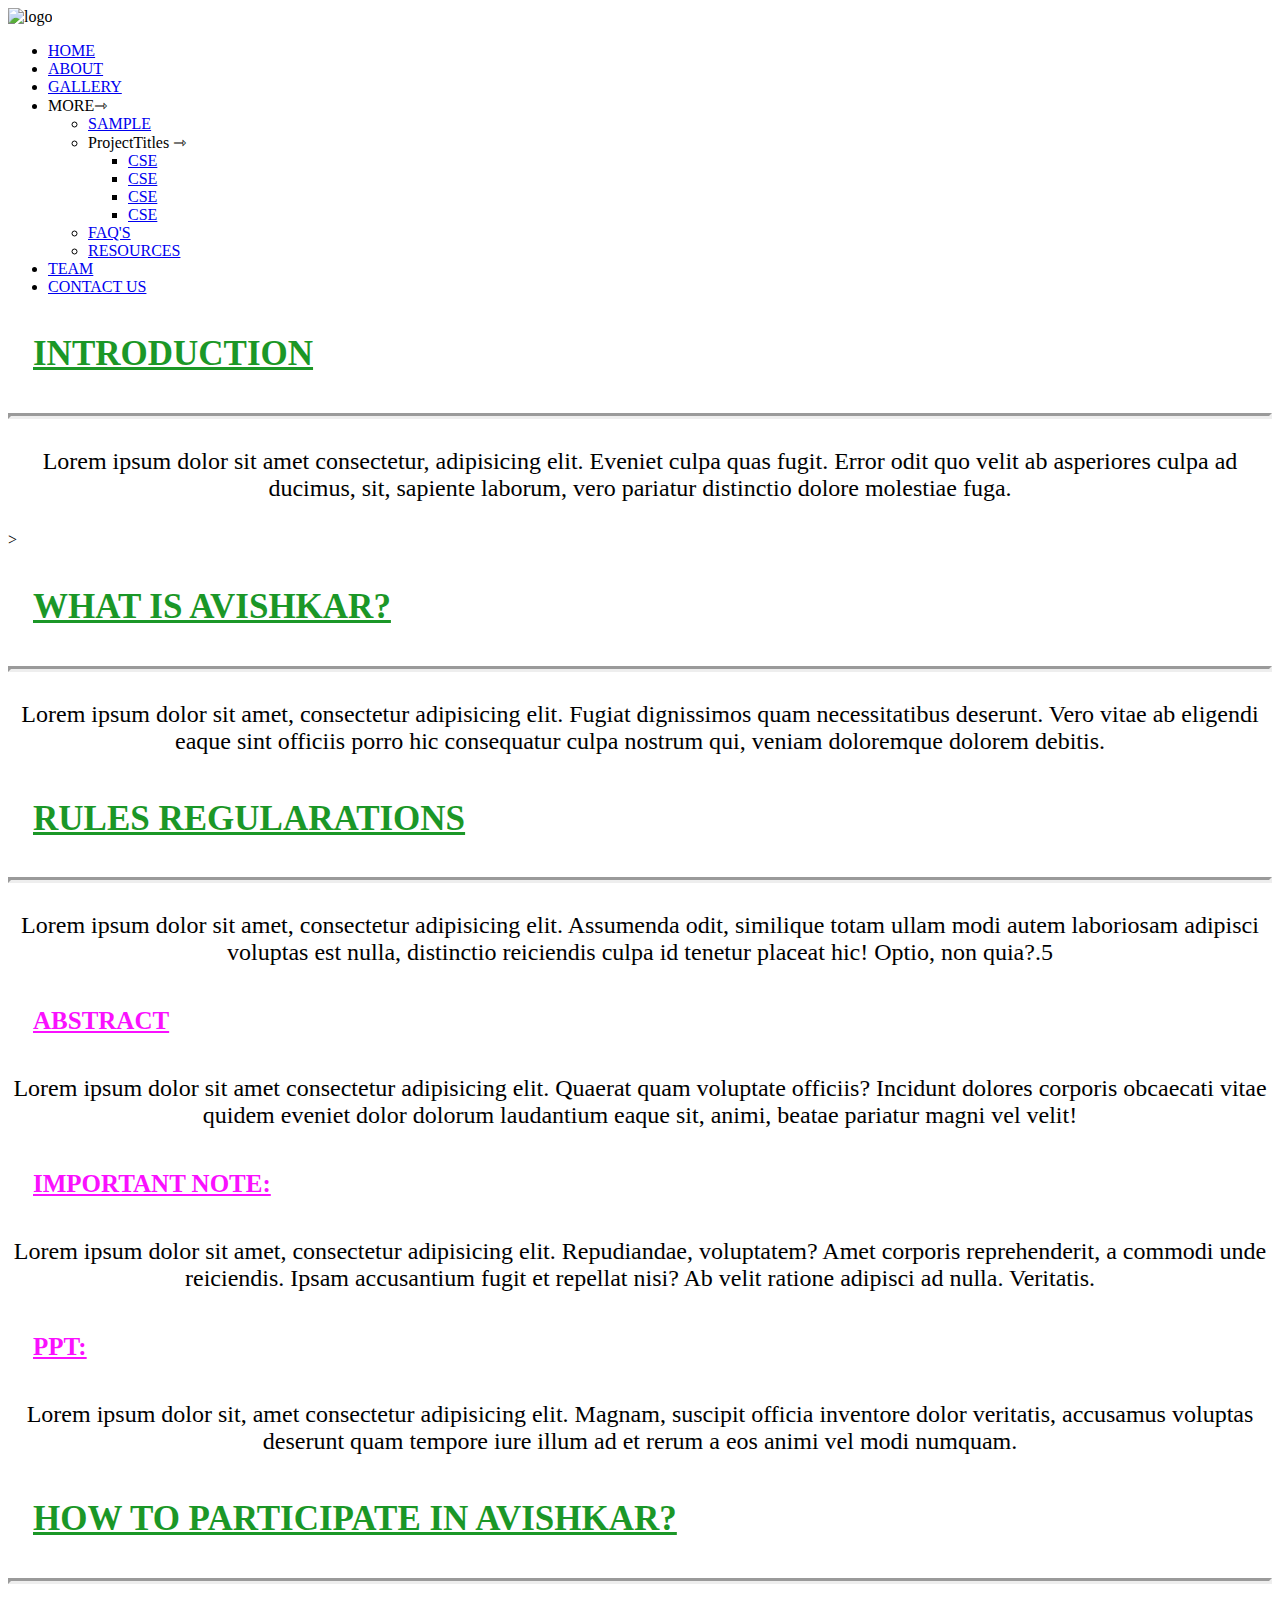
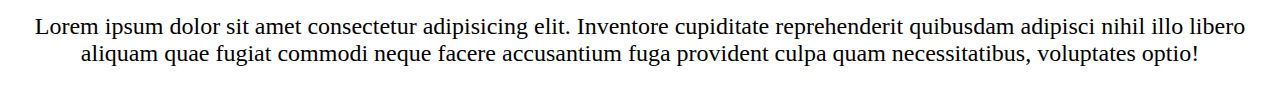
==== about.html @ bd325e48 "sravanth commit" ====
<!DOCTYPE html>
<html lang="en">

<head>
    <meta charset="UTF-8">
    <meta http-equiv="X-UA-Compatible" content="IE=edge">
    <meta name="viewport" content="width=device-width, initial-scale=1.0">
    <link rel="preconnect" href="https://fonts.googleapis.com">
    <link rel="preconnect" href="https://fonts.gstatic.com" crossorigin>
    <link href="https://fonts.googleapis.com/css2?family=Montserrat:wght@100&display=swap" rel="stylesheet">
    <link rel="stylesheet" href="./css/navbar.css">
    <link rel="stylesheet" href="./css/style.css">
    <link rel="stylesheet" href="./css/about.css">
    <link rel="stylesheet" href="./css/utilities.css">
    <title>ABOUT</title>
</head>

<body>
    <nav class="main-nav-bar">
        <div class="nav-logo">
            <img src="./images/avishkar2021finallogo.png" alt="logo" class="img" />
        </div>
        <ul class="nav-links">
            <li><a href="#" class="nav-anchor">HOME</a></li>
            <li><a href="about.html" class="nav-anchor">ABOUT</a></li>
            <li><a href="#" class="nav-anchor">GALLERY</a></li>
            <li class="dropdown">
                <a class="topdown nav-anchor">MORE<span class="topupspan">&#8702;</span></a>
                <ul class="more" id="More">
                    <li><a href="#" class="nav-dropdown">SAMPLE</a></li>
                    <li class="download-dropdown"><a class="nav-dropdown" id="nav-drop-list">ProjectTitles <span class="topupspan">&#8702;</span> </a>
                        <ul class="download">
                            <li><a href="../space-tourism-website-fig.pdf" class="nav-dropdown download-links" download>CSE</a></li>
                            <li><a href="../space-tourism-website-fig.pdf" class="nav-dropdown download-links" download>CSE</a></li>
                            <li><a href="../space-tourism-website-fig.pdf" class="nav-dropdown download-links" download>CSE</a></li>
                            <li><a href="../space-tourism-website-fig.pdf" class="nav-dropdown download-links" download>CSE</a></li>
                        </ul>
                    </li>
                    <li><a href="faqs.html" class="nav-dropdown">FAQ'S</a></li>
                    <li><a href="#" class="nav-dropdown">RESOURCES</a></li>
                </ul>
            </li>
            <li><a href="#" class="nav-anchor">TEAM</a></li>
            <li><a href="Contact.html" class="nav-anchor">CONTACT US</a></li>
        </ul>
        <div class="hamburger">
            <div class="burger l1"></div>
            <div class="burger l2"></div>
            <div class="burger l3"></div>
        </div>
    </nav>
    <div class="INTRO">
        <h1>INTRODUCTION</h1>
        <hr>
        <p class="para">Lorem ipsum dolor sit amet consectetur, adipisicing elit. Eveniet culpa quas fugit. Error odit quo velit ab asperiores culpa ad ducimus, sit, sapiente laborum, vero pariatur distinctio dolore molestiae fuga.</p>>
    </div>
    <div class="what is avk">
        <h1>WHAT IS AVISHKAR?</h1>
        <hr>
        <P class="para">Lorem ipsum dolor sit amet, consectetur adipisicing elit. Fugiat dignissimos quam necessitatibus deserunt. Vero vitae ab eligendi eaque sint officiis porro hic consequatur culpa nostrum qui, veniam doloremque dolorem debitis.</P>
    </div>
    <div>
        <h1>RULES REGULARATIONS</h1>
        <hr>
        <P class="para">Lorem ipsum dolor sit amet, consectetur adipisicing elit. Assumenda odit, similique totam ullam modi autem laboriosam adipisci voluptas est nulla, distinctio reiciendis culpa id tenetur placeat hic! Optio, non quia?.5</P>
        <H2>ABSTRACT</H2>
        <P class="para">Lorem ipsum dolor sit amet consectetur adipisicing elit. Quaerat quam voluptate officiis? Incidunt dolores corporis obcaecati vitae quidem eveniet dolor dolorum laudantium eaque sit, animi, beatae pariatur magni vel velit!</P>
        <H2>IMPORTANT NOTE:</H2>
        <P class="para">Lorem ipsum dolor sit amet, consectetur adipisicing elit. Repudiandae, voluptatem? Amet corporis reprehenderit, a commodi unde reiciendis. Ipsam accusantium fugit et repellat nisi? Ab velit ratione adipisci ad nulla. Veritatis.</P>
        <H2>PPT:</H2>
        <P class="para">Lorem ipsum dolor sit, amet consectetur adipisicing elit. Magnam, suscipit officia inventore dolor veritatis, accusamus voluptas deserunt quam tempore iure illum ad et rerum a eos animi vel modi numquam.</P>
    </div>
    <div>
        <H1>HOW TO PARTICIPATE IN AVISHKAR?</H1>
        <hr>
        <P class="para">Lorem ipsum dolor sit amet consectetur adipisicing elit. Inventore cupiditate reprehenderit quibusdam adipisci nihil illo libero aliquam quae fugiat commodi neque facere accusantium fuga provident culpa quam necessitatibus, voluptates optio!</P>
    </div>
    <script type="module" src="./main.js"></script>
</body>

</html>
---- css/about.css ----
h1 {
            width: auto;
            height: auto;
            /* left: 65px;
            top: 452px; */
            font-family: Roboto;
            font-style: normal;
            font-weight: 700;
            font-size: 35px;
            /* line-height: 64px; */
            text-decoration-line: underline;
            color: #1b9727;
            padding: 15px 5px;
            margin-left: 20px;
        }
        
        h2 {
            width: auto;
            height: 41px;
            left: 65px;
            top: 2533px;
            font-family: Roboto;
            font-style: normal;
            font-weight: 800;
            font-size: 25px;
            line-height: 41px;
            /* identical to box height */
            text-decoration-line: underline;
            color: #FA10FF;
            padding: 5px 5px;
            margin-left: 20px;
        }
        
        hr {
            display: block;
            margin-top: 0.5em;
            margin-bottom: 0.5em;
            margin-left: auto;
            margin-right: auto;
            border-style: inset;
            border-width: 3px;
        }
        
        .para {
            font-size: 1.5em;
            text-align: center;
            padding: 5px 5px;
        }
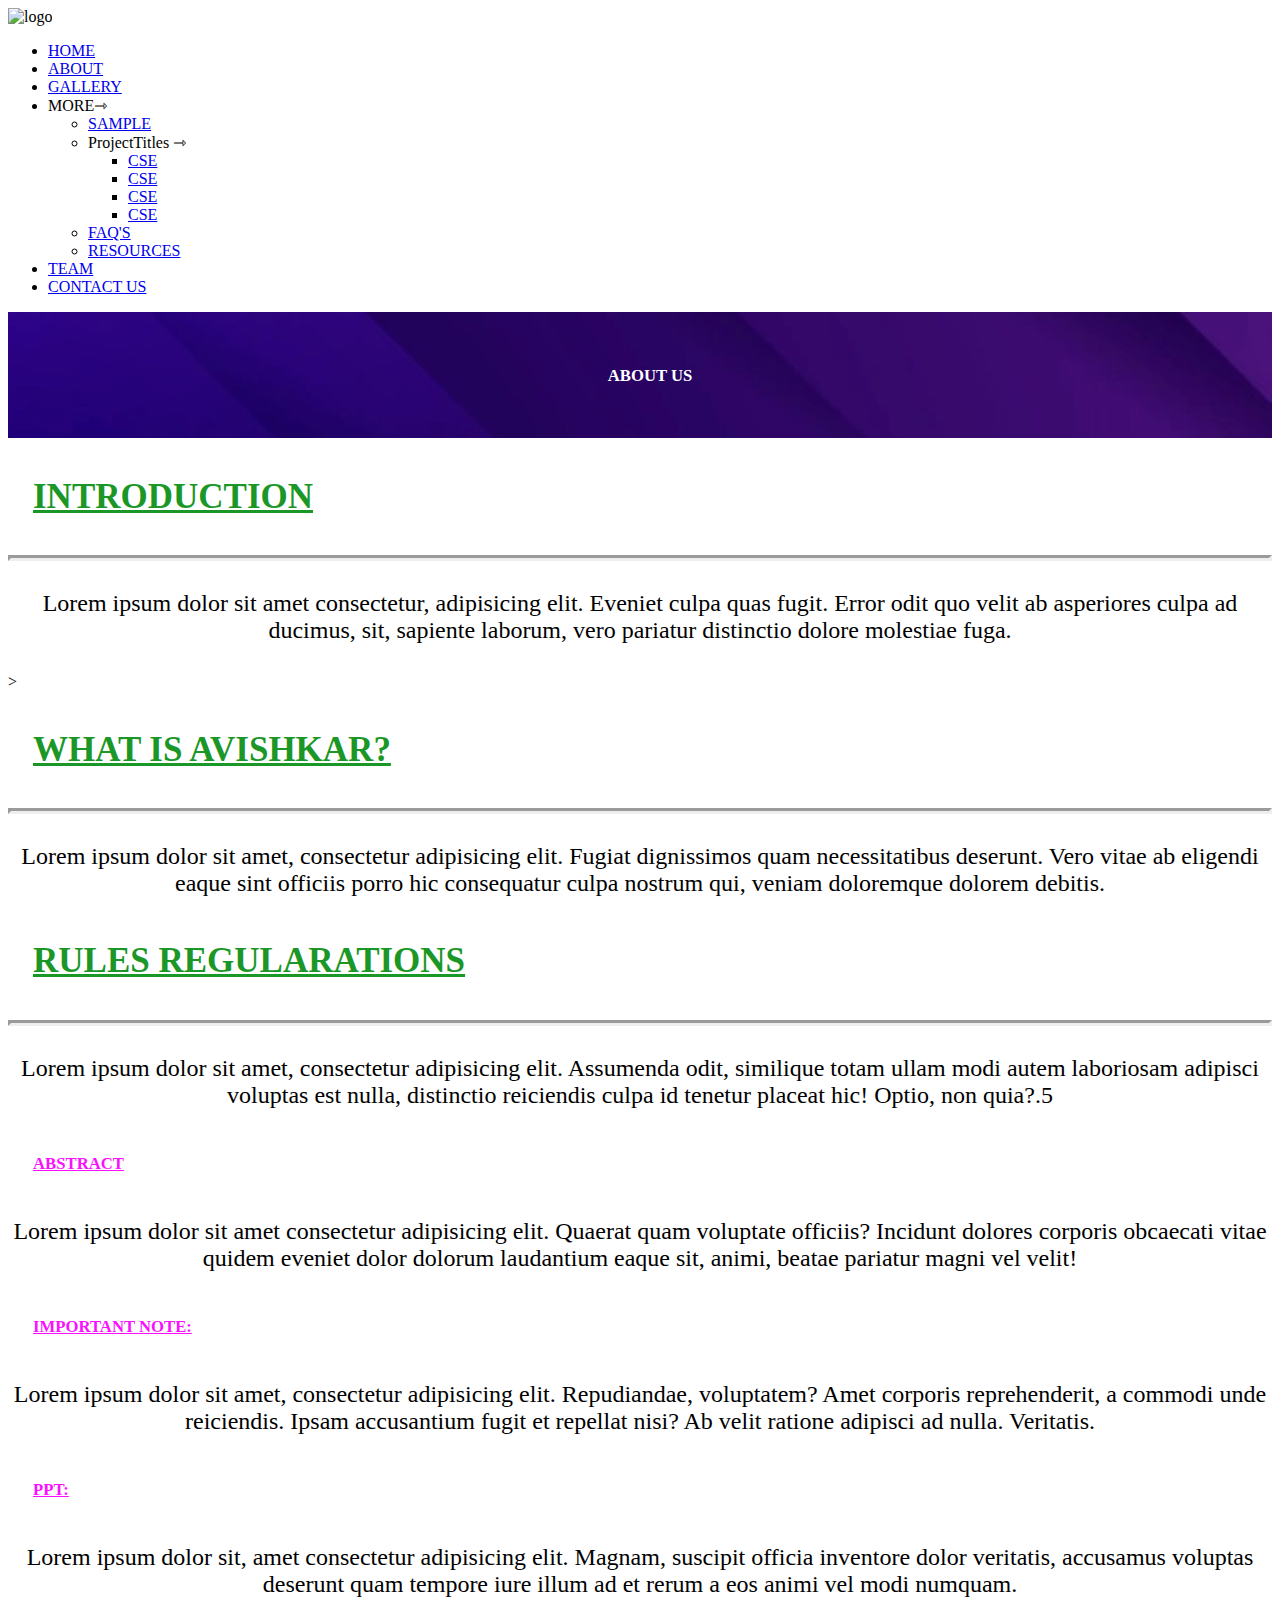
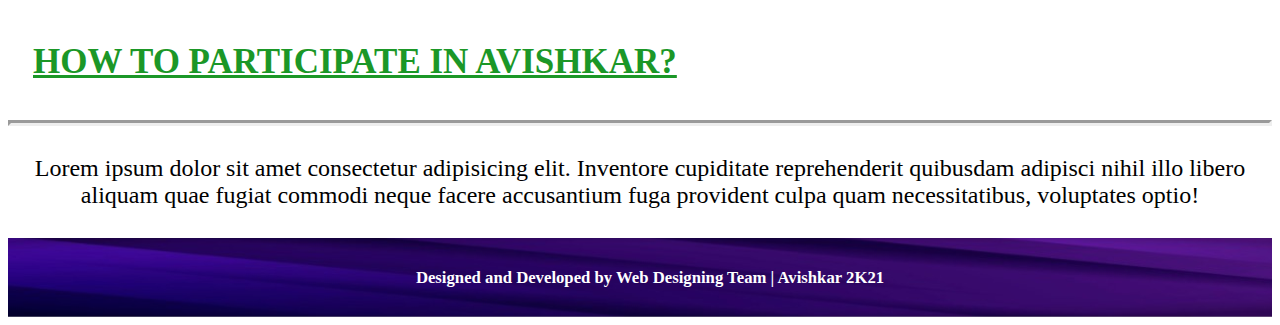
==== commit d2181409: "sadhbfjhdsb" ====
--- a/about.html
+++ b/about.html
@@ -21,7 +21,7 @@
             <img src="./images/avishkar2021finallogo.png" alt="logo" class="img" />
         </div>
         <ul class="nav-links">
-            <li><a href="#" class="nav-anchor">HOME</a></li>
+            <li><a href="index.html" class="nav-anchor">HOME</a></li>
             <li><a href="about.html" class="nav-anchor">ABOUT</a></li>
             <li><a href="#" class="nav-anchor">GALLERY</a></li>
             <li class="dropdown">
@@ -49,6 +49,10 @@
             <div class="burger l3"></div>
         </div>
     </nav>
+    <div class="header">
+        <h2 style="color: white;
+        text-decoration: none;">ABOUT US</h2>
+    </div>
     <div class="INTRO">
         <h1>INTRODUCTION</h1>
         <hr>
@@ -75,6 +79,10 @@
         <hr>
         <P class="para">Lorem ipsum dolor sit amet consectetur adipisicing elit. Inventore cupiditate reprehenderit quibusdam adipisci nihil illo libero aliquam quae fugiat commodi neque facere accusantium fuga provident culpa quam necessitatibus, voluptates optio!</P>
     </div>
+    <div class="footer">
+        <h2 style="color: white;
+        text-decoration: none;">Designed and Developed by Web Designing Team | Avishkar 2K21</h2>
+    </div>
     <script type="module" src="./main.js"></script>
 </body>
 
--- a/css/about.css
+++ b/css/about.css
@@ -1,48 +1,86 @@
-        h1 {
-            width: auto;
-            height: auto;
-            /* left: 65px;
+.header {
+    background-image: url("/images/header.png");
+    background-position: center;
+    /* background-attachment: fixed; */
+    background-repeat: no-repeat;
+    background-size: cover;
+    background-blend-mode: darken;
+    aspect-ratio: 10/1;
+    display: flex;
+    align-items: center;
+    justify-content: center;
+    flex-direction: column;
+    color: antiquewhite;
+    font-size: 2rem;
+}
+
+h1 {
+    width: auto;
+    height: auto;
+    /* left: 65px;
             top: 452px; */
-            font-family: Roboto;
-            font-style: normal;
-            font-weight: 700;
-            font-size: 35px;
-            /* line-height: 64px; */
-            text-decoration-line: underline;
-            color: #1b9727;
-            padding: 15px 5px;
-            margin-left: 20px;
-        }
-        
-        h2 {
-            width: auto;
-            height: 41px;
-            left: 65px;
-            top: 2533px;
-            font-family: Roboto;
-            font-style: normal;
-            font-weight: 800;
-            font-size: 25px;
-            line-height: 41px;
-            /* identical to box height */
-            text-decoration-line: underline;
-            color: #FA10FF;
-            padding: 5px 5px;
-            margin-left: 20px;
-        }
-        
-        hr {
-            display: block;
-            margin-top: 0.5em;
-            margin-bottom: 0.5em;
-            margin-left: auto;
-            margin-right: auto;
-            border-style: inset;
-            border-width: 3px;
-        }
-        
-        .para {
-            font-size: 1.5em;
-            text-align: center;
-            padding: 5px 5px;
-        }+    font-family: Roboto;
+    font-style: normal;
+    font-weight: 700;
+    font-size: 35px;
+    /* line-height: 64px; */
+    text-decoration-line: underline;
+    color: #1b9727;
+    padding: 15px 5px;
+    margin-left: 20px;
+}
+
+h2 {
+    width: auto;
+    height: 41px;
+    left: 65px;
+    top: 2533px;
+    font-family: Roboto;
+    font-style: normal;
+    font-weight: 800;
+    font-size: 25px;
+    line-height: 41px;
+    /* identical to box height */
+    text-decoration-line: underline;
+    color: #FA10FF;
+    padding: 5px 5px;
+    margin-left: 20px;
+}
+
+hr {
+    display: block;
+    margin-top: 0.5em;
+    margin-bottom: 0.5em;
+    margin-left: auto;
+    margin-right: auto;
+    border-style: inset;
+    border-width: 3px;
+}
+
+.para {
+    font-size: 1.5em;
+    text-align: center;
+    padding: 5px 5px;
+}
+
+.footer {
+    background-image: url(/images/footer.jpeg);
+    background-position: center;
+    /* background-attachment: fixed; */
+    background-repeat: no-repeat;
+    background-size: cover;
+    background-blend-mode: darken;
+    aspect-ratio: 26/1;
+    display: flex;
+    align-items: center;
+    justify-content: center;
+    flex-direction: column;
+    color: antiquewhite;
+    font-size: 2rem;
+    margin-top: 1.25rem;
+}
+
+.h2,
+h2 {
+    font-size: calc(0.325rem + 0.9vw);
+}